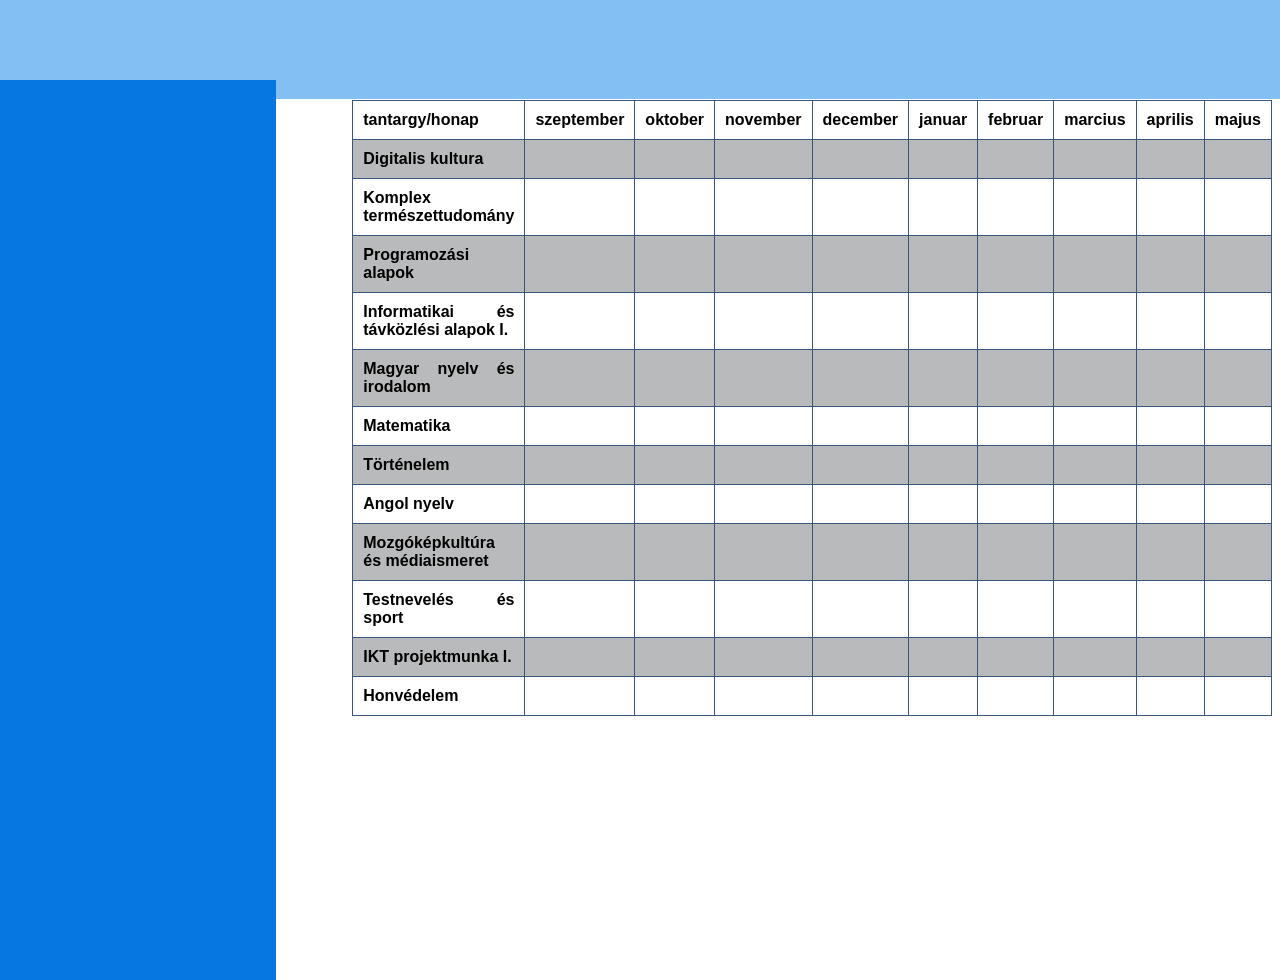
==== index2.html @ 78ba095e "major changes" ====
<!DOCTYPE html>
<html lang="hu">
<head>
    <meta charset="UTF-8">
    <meta name="viewport" content="width=device-width, initial-scale=1.0">
    <link rel="stylesheet" href="style2.css">
    <link rel="stylesheet" href="stylep2.css">
    <link rel="web icon" href="gugi.png">
    <title>Jegyek</title>
</head>
<body>
    <div class="felso">
        
    </div>
    <div class="bal">

    </div>
    <div class="tabla">
        <table>
            <tr>
                <th id="first">tantargy/honap</th>
                <th id="second">szeptember</th>
                <th id="third">oktober</th>
                <th id="fourth">november</th>
                <th id="fifth">december</th>
                <th id="sixth">januar</th>
                <th id="seventh">februar</th>
                <th id="eighth">marcius</th>
                <th id="ninth">aprilis</th>
                <th id="tenth">majus</th>
            </tr>
            <tr>
                <th>Digitalis kultura</th>
                <th></th>
                <th></th>
                <th></th>
                <th></th>
                <th></th>
                <th></th>
                <th></th>
                <th></th>
                <th></th>
            </tr>
            <tr>
                <th>Komplex természettudomány</th>
                <th></th>
                <th></th>
                <th></th>
                <th></th>
                <th></th>
                <th></th>
                <th></th>
                <th></th>
                <th></th>
            </tr>
            <tr>
                <th>Programozási alapok</th>
                <th></th>
                <th></th>
                <th></th>
                <th></th>
                <th></th>
                <th></th>
                <th></th>
                <th></th>
                <th></th>
            </tr>
            <tr>
                <th>Informatikai és távközlési alapok I.</th>
                <th></th>
                <th></th>
                <th></th>
                <th></th>
                <th></th>
                <th></th>
                <th></th>
                <th></th>
                <th></th>
            </tr>
            <tr>
                <th>Magyar nyelv és irodalom</th>
                <th></th>
                <th></th>
                <th></th>
                <th></th>
                <th></th>
                <th></th>
                <th></th>
                <th></th>
                <th></th>
            </tr>
            <tr>
                <th>Matematika</th>
                <th></th>
                <th></th>
                <th></th>
                <th></th>
                <th></th>
                <th></th>
                <th></th>
                <th></th>
                <th></th>
            </tr>
            <tr>
                <th>Történelem</th>
                <th></th>
                <th></th>
                <th></th>
                <th></th>
                <th></th>
                <th></th>
                <th></th>
                <th></th>
                <th></th>
            </tr>
            <tr>
                <th>Angol nyelv</th>
                <th></th>
                <th></th>
                <th></th>
                <th></th>
                <th></th>
                <th></th>
                <th></th>
                <th></th>
                <th></th>
            </tr>
            <tr>
                <th>Mozgóképkultúra és médiaismeret</th>
                <th></th>
                <th></th>
                <th></th>
                <th></th>
                <th></th>
                <th></th>
                <th></th>
                <th></th>
                <th></th>
            </tr>
            <tr>
                <th>Testnevelés és sport</th>
                <th></th>
                <th></th>
                <th></th>
                <th></th>
                <th></th>
                <th></th>
                <th></th>
                <th></th>
                <th></th>
            </tr>
            <tr>
                <th>IKT projektmunka I.</th>
                <th></th>
                <th></th>
                <th></th>
                <th></th>
                <th></th>
                <th></th>
                <th></th>
                <th></th>
                <th></th>
            </tr>
            <tr>
                <th>Honvédelem</th>
                <th></th>
                <th></th>
                <th></th>
                <th></th>
                <th></th>
                <th></th>
                <th></th>
                <th></th>
                <th></th>
            </tr>
        </table>
    </div>
</body>
</html>
---- style2.css ----
body{
    overflow-x: hidden;
}
th{
    font-family: 'Segoe UI', Tahoma, Geneva, Verdana, sans-serif;
    text-align: justify;
    padding: 10px;
    border: 1px solid rgb(57, 86, 124);
}
table{
    border-collapse: collapse;
    width: 86%;
    float: right;
    margin-left: -10px;
    padding-left: -99px;
}
th{
    width: 300px;
    hyphens: auto;
}
#ures{
    border:none;
}
tr:nth-child(even) {
    background-color: rgba(78, 82, 85, 0.397);
}
.felso{
    height: 100px;
    background-color: rgb(132, 191, 243);
    margin: -9px;
    margin-bottom: 1px;
    float: right;
    width: 1650px;
}
.bal{
    height: 900px;
    float: left;
    background-color: rgb(6, 119, 224);
    width: 288px;
    margin-right: -20px;
    margin-left: -20px;
    margin-top: -20px;
}
---- stylep2.css ----
@media only screen and (max-width: 1700px){
    body{
    overflow-x: hidden;
}
th{
    font-family: 'Segoe UI', Tahoma, Geneva, Verdana, sans-serif;
    text-align: justify;
    padding: 10px;
    border: 1px solid rgb(57, 86, 124);
}
table{
    border-collapse: collapse;
    width: 56%;
    float: right;
    margin-left: -10px;
    padding-left: -99px;
    
}
th{
    width: 300px;
    hyphens: auto;
}
#ures{
    border:none;
}
tr:nth-child(even) {
    background-color: rgba(78, 82, 85, 0.397);
}
.felso{
    height: 100px;
    background-color: rgb(132, 191, 243);
    margin: -9px;
    margin-bottom: 1px;
    float: right;
    width: 1650px;
}
.bal{
    height: 900px;
    float: left;
    background-color: rgb(6, 119, 224);
    width: 288px;
    margin-right: -20px;
    margin-left: -20px;
    margin-top: -20px;
}
}
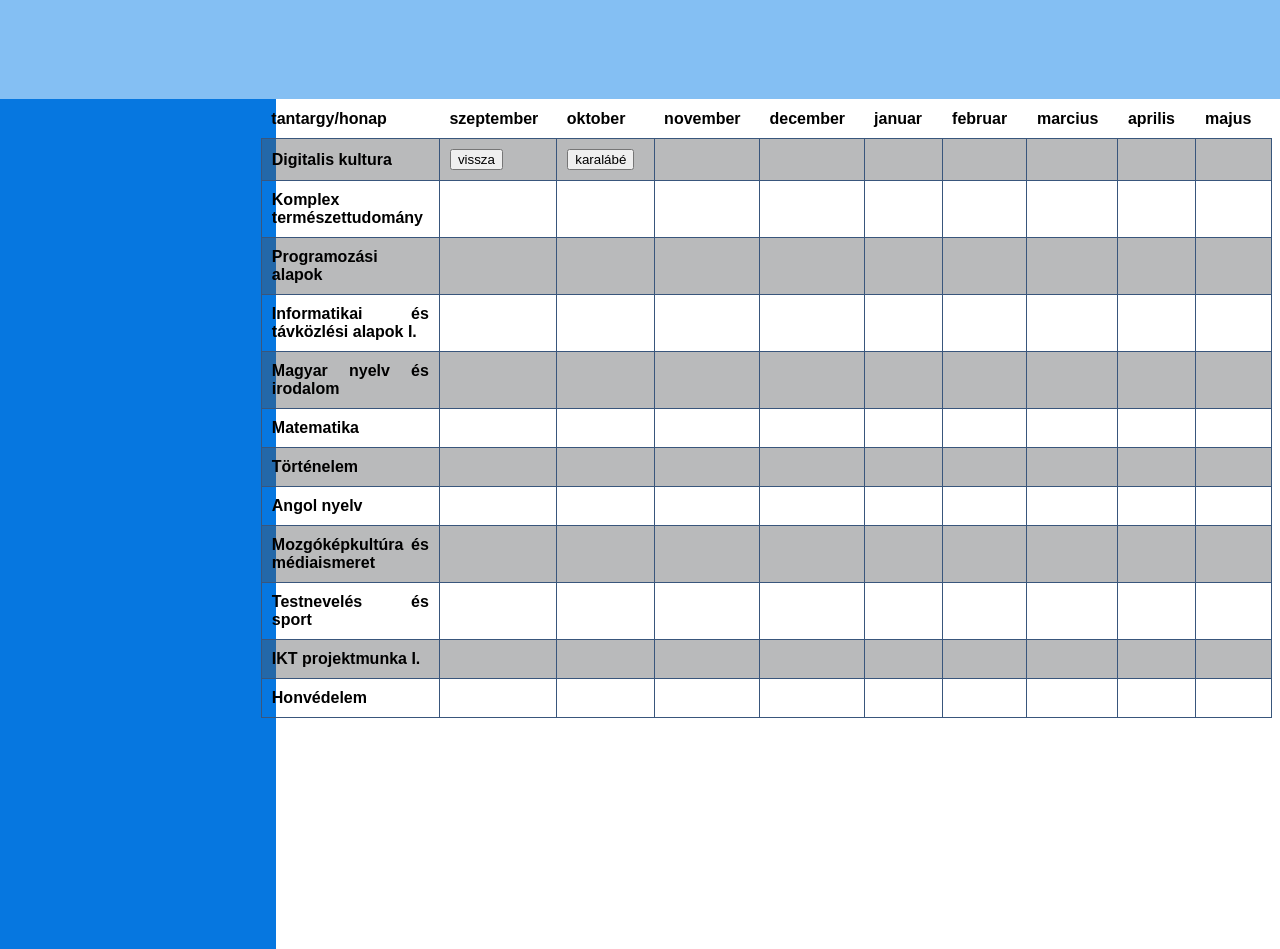
==== commit 1b365a2f: "major changes" ====
--- a/index2.html
+++ b/index2.html
@@ -10,10 +10,9 @@
 </head>
 <body>
     <div class="felso">
-        
+         
     </div>
-    <div class="bal">
-
+    <div class="bal" id="bal">
     </div>
     <div class="tabla">
         <table>
@@ -31,8 +30,8 @@
             </tr>
             <tr>
                 <th>Digitalis kultura</th>
-                <th></th>
-                <th></th>
+                <th><button id="vissza">vissza</button></th>
+                <th><button id="karalabe">karalábé</button></th>
                 <th></th>
                 <th></th>
                 <th></th>
@@ -175,5 +174,6 @@
             </tr>
         </table>
     </div>
+    <script src="gugi.js"></script>
 </body>
 </html>
--- a/style2.css
+++ b/style2.css
@@ -8,19 +8,31 @@
     border: 1px solid rgb(57, 86, 124);
 }
 table{
-    border-collapse: collapse;
+    border-collapse: separate;
+    border-spacing: 0;
     width: 86%;
     float: right;
     margin-left: -10px;
     padding-left: -99px;
+    border-radius: 10px;
+}
+tr:first-child th:first-child{
+    border-top-left-radius: 10px;
+}
+tr:first-child th:last-child{
+    border-top-right-radius: 10px;
+}
+tr:last-child th:first-child{
+    border-bottom-left-radius: 10px;
+}
+tr:last-child th:last-child{
+    border-bottom-right-radius: 10px;
 }
 th{
     width: 300px;
     hyphens: auto;
 }
-#ures{
-    border:none;
-}
+
 tr:nth-child(even) {
     background-color: rgba(78, 82, 85, 0.397);
 }
@@ -40,4 +52,22 @@
     margin-right: -20px;
     margin-left: -20px;
     margin-top: -20px;
+    transition: transform 0.4s ease-in-out, opacity 0.3s ease;
+}
+.bal.hidden{
+  transform: translateX(-100%);
+  opacity: 0;
+}
+.bal.visible{
+    transform: translateX(1%);
+    opacity: 100;
+}
+#first, #second, #third, #fourth, #fifth, #sixth, #seventh, #eighth, #ninth, #tenth{
+    border: none;
+}
+.vissza{
+    width: 100px;
+    height: 100px;
+    top: 100px;
+    left: 100px;
 }
--- a/stylep2.css
+++ b/stylep2.css
@@ -10,7 +10,7 @@
 }
 table{
     border-collapse: collapse;
-    width: 56%;
+    width: 80%;
     float: right;
     margin-left: -10px;
     padding-left: -99px;
@@ -35,12 +35,12 @@
     width: 1650px;
 }
 .bal{
-    height: 900px;
+    height: 850px;
     float: left;
     background-color: rgb(6, 119, 224);
     width: 288px;
     margin-right: -20px;
     margin-left: -20px;
-    margin-top: -20px;
+    margin-top: -1px;
 }
 }
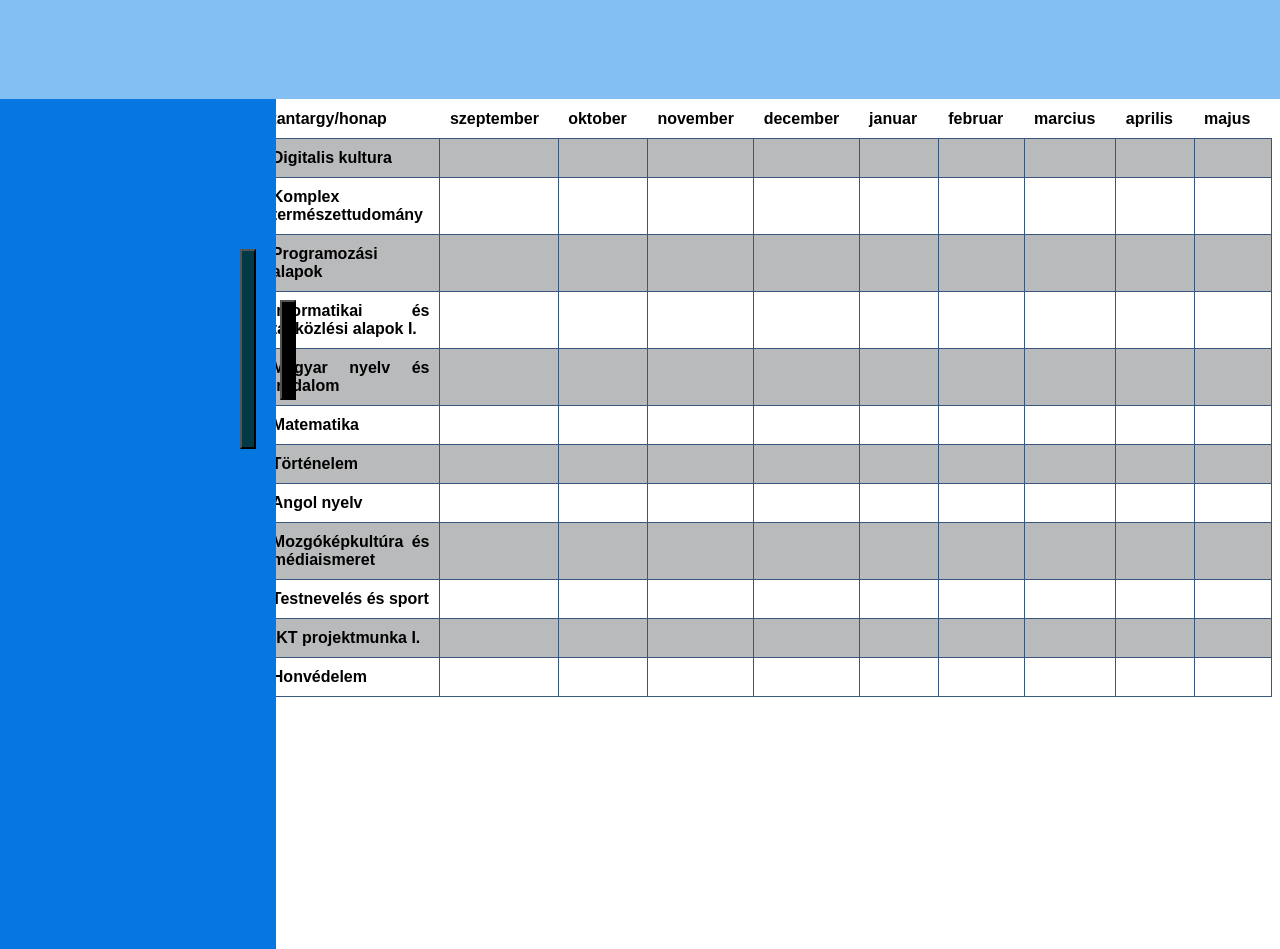
==== commit 775ecf39: "major changes" ====
--- a/index2.html
+++ b/index2.html
@@ -12,9 +12,12 @@
     <div class="felso">
          
     </div>
+    
     <div class="bal" id="bal">
+        <button id="karalabe"></button>
     </div>
     <div class="tabla">
+        <button id="vissza"></button>
         <table>
             <tr>
                 <th id="first">tantargy/honap</th>
@@ -30,8 +33,8 @@
             </tr>
             <tr>
                 <th>Digitalis kultura</th>
-                <th><button id="vissza">vissza</button></th>
-                <th><button id="karalabe">karalábé</button></th>
+                <th></th>
+                <th></th>
                 <th></th>
                 <th></th>
                 <th></th>
--- a/style2.css
+++ b/style2.css
@@ -53,21 +53,35 @@
     margin-left: -20px;
     margin-top: -20px;
     transition: transform 0.4s ease-in-out, opacity 0.3s ease;
+    transform: translateX(0%);
+    opacity: 1;
 }
 .bal.hidden{
   transform: translateX(-100%);
   opacity: 0;
-}
-.bal.visible{
-    transform: translateX(1%);
-    opacity: 100;
+  position: absolute;   
 }
 #first, #second, #third, #fourth, #fifth, #sixth, #seventh, #eighth, #ninth, #tenth{
     border: none;
 }
-.vissza{
-    width: 100px;
+#vissza{
+    position: absolute;
+    width: 10px;
     height: 100px;
-    top: 100px;
-    left: 100px;
+    top: 300px;
+    left: 280px;
+    background-color: black;
+}
+#karalabe{
+    position: absolute;
+    background-color: rgb(1, 57, 68);
+    width: 10px;
+    height: 200px;
+    top: 150px;
+    right: 20px
+}
+.sidebar table{
+    min-width: 100%;
+    margin-left: 0;
+    float: none;
 }
--- a/stylep2.css
+++ b/stylep2.css
@@ -43,4 +43,17 @@
     margin-left: -20px;
     margin-top: -1px;
 }
+}
+.bal.hidden{
+  transform: translateX(-100%);
+  opacity: 0;
+}
+#first, #second, #third, #fourth, #fifth, #sixth, #seventh, #eighth, #ninth, #tenth{
+    border: none;
+}
+.vissza{
+    width: 100px;
+    height: 100px;
+    top: 100px;
+    left: 100px;
 }
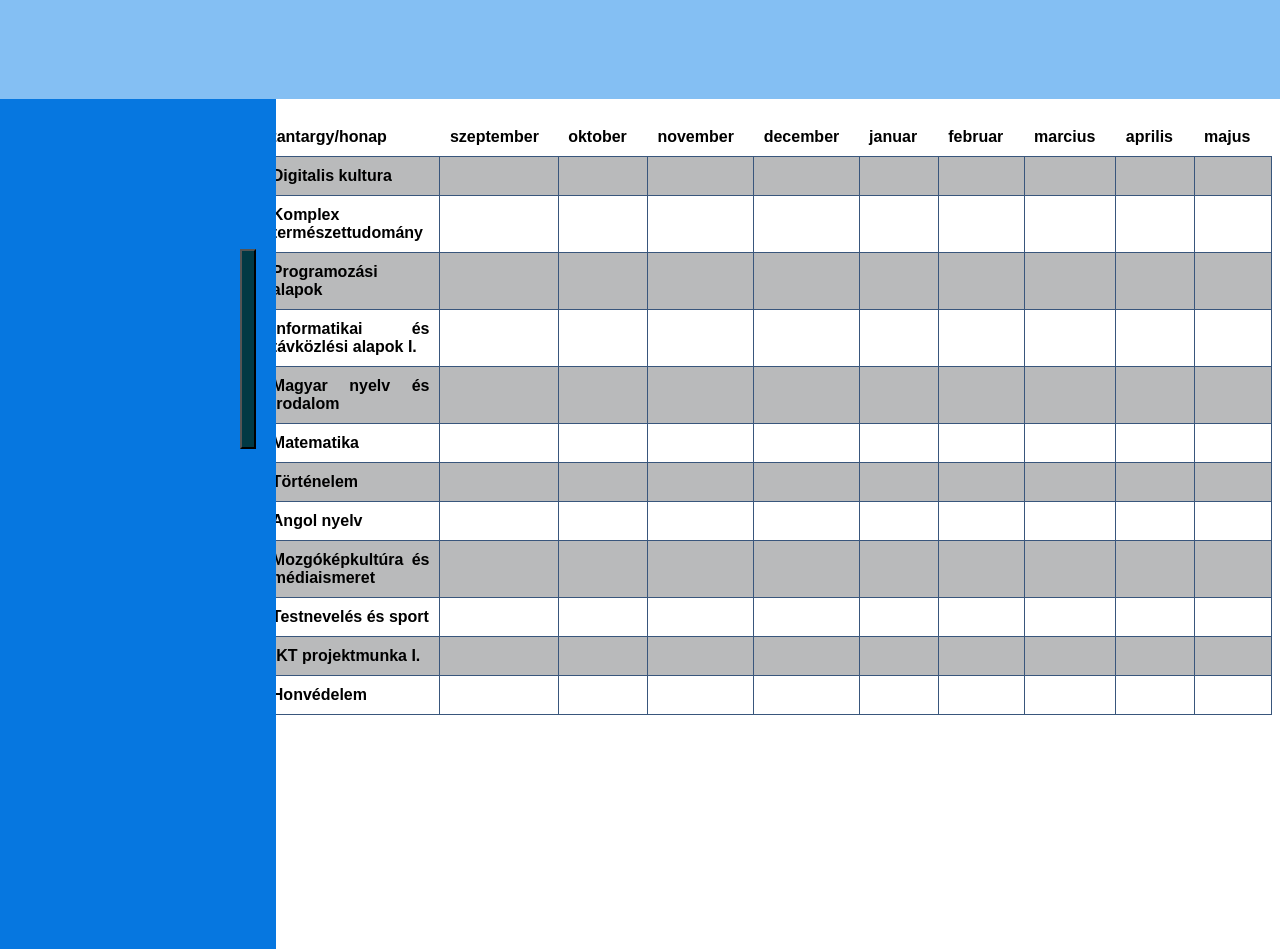
==== commit 4d2b0b39: "major changes so i almost done the html part of the site what i still need is a backend to get the i" ====
--- a/index2.html
+++ b/index2.html
@@ -15,6 +15,7 @@
     
     <div class="bal" id="bal">
         <button id="karalabe"></button>
+        
     </div>
     <div class="tabla">
         <button id="vissza"></button>
--- a/style2.css
+++ b/style2.css
@@ -64,12 +64,24 @@
 #first, #second, #third, #fourth, #fifth, #sixth, #seventh, #eighth, #ninth, #tenth{
     border: none;
 }
-#vissza{
+.vissza{
     position: absolute;
     width: 10px;
     height: 100px;
     top: 300px;
-    left: 280px;
+    left: 380px;
+    background-color: black;
+    transform: translateX(-100%);
+    opacity: 0;
+}
+#vissza.hid{
+    opacity: 1;
+    transform: translateX(100%);
+    position: absolute;
+    width: 10px;
+    height: 100px;
+    top: 300px;
+    left: 1px;
     background-color: black;
 }
 #karalabe{
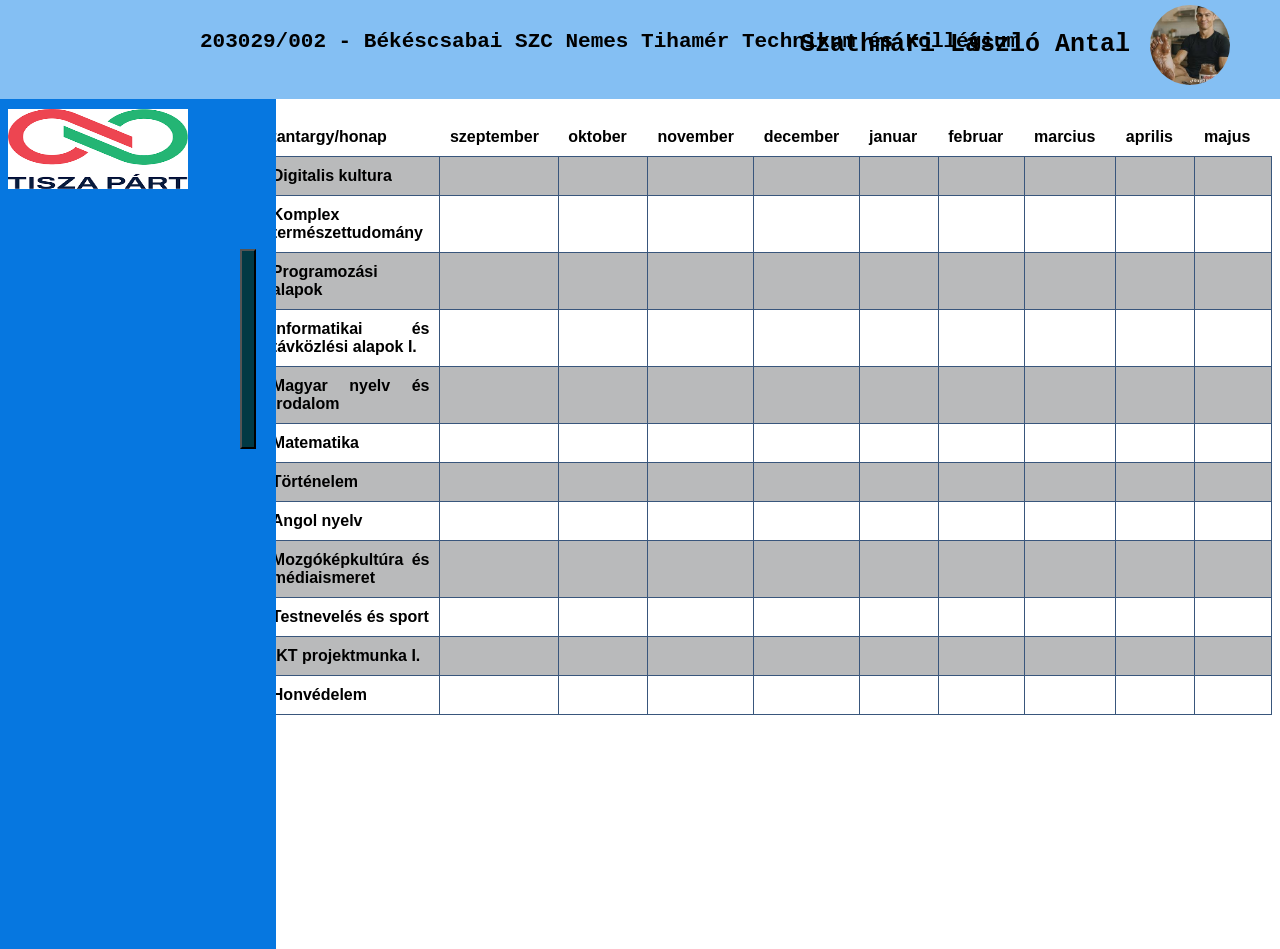
==== commit 116271a7: "major changes" ====
--- a/index2.html
+++ b/index2.html
@@ -11,11 +11,13 @@
 <body>
     <div class="felso">
          
+         <label for="school">203029/002 - Békéscsabai SZC Nemes Tihamér Technikum és Kollégium</label>
+         <label for="profile">Szathmári László Antal <img src="download.jpg" alt="pfp" id="profilepic"></label>
     </div>
     
     <div class="bal" id="bal">
         <button id="karalabe"></button>
-        
+        <img src="download (1).png" alt="logo" id="logo">
     </div>
     <div class="tabla">
         <button id="vissza"></button>
--- a/style2.css
+++ b/style2.css
@@ -78,11 +78,13 @@
     opacity: 1;
     transform: translateX(100%);
     position: absolute;
-    width: 10px;
+    width: 4px;
     height: 100px;
     top: 300px;
-    left: 1px;
-    background-color: black;
+    left: -15px;
+    background-color: rgb(6, 119, 224);
+    border-color: rgb(6, 119, 224);
+    border-radius: 5px;
 }
 #karalabe{
     position: absolute;
@@ -93,7 +95,38 @@
     right: 20px
 }
 .sidebar table{
-    min-width: 100%;
+    min-width: 99%;
     margin-left: 0;
-    float: none;
+    float: right;
+}
+#logo{
+    height: 80px;
+    width: 180px;
+    position: absolute;
+    top: 10px;
+    left: 20px;
+}
+#profilepic{
+    position: absolute;
+    right: -100px;
+    top: -25px;
+    height: 80px;
+    width: 80px;
+    border-radius: 1000px;
+}
+label[for="profile"]{
+    position: absolute;
+    right: 150px;
+    top: 30px;
+    font-family: 'Courier New', Courier, monospace;
+    font-weight: 600;
+    font-size: 25px;
+}
+label[for="school"]{
+    position: absolute;
+    left: 200px;
+    top: 30px;
+    font-family: 'Courier New', Courier, monospace;
+    font-weight: 600;
+    font-size: 21px;
 }
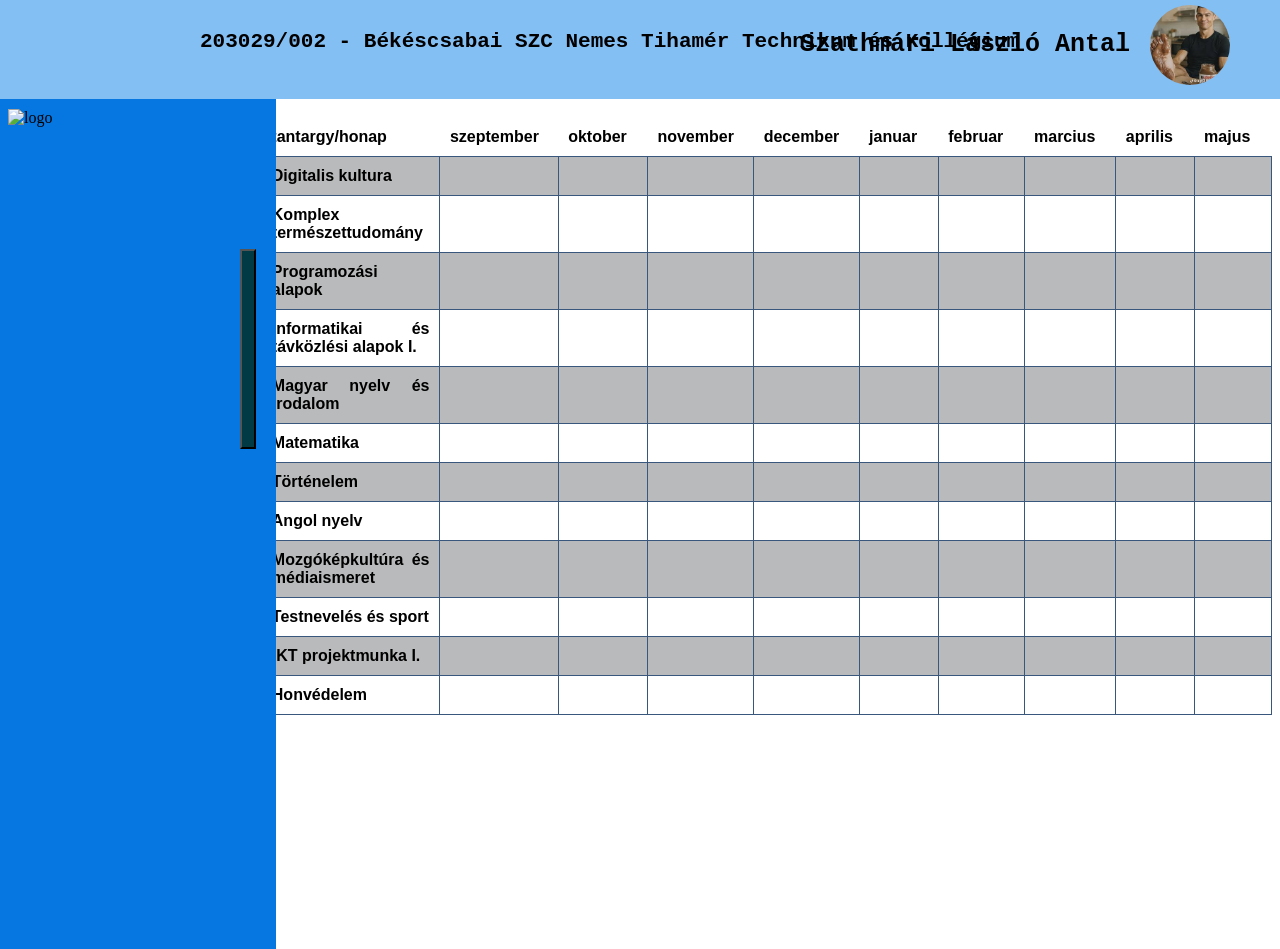
==== commit 0f2a7929: "Update logo img tag in index2.html Replaced image source with an empty img tag." ====
--- a/index2.html
+++ b/index2.html
@@ -17,7 +17,7 @@
     
     <div class="bal" id="bal">
         <button id="karalabe"></button>
-        <img src="download (1).png" alt="logo" id="logo">
+        <img alt="logo" id="logo">
     </div>
     <div class="tabla">
         <button id="vissza"></button>
@@ -182,4 +182,4 @@
     </div>
     <script src="gugi.js"></script>
 </body>
-</html>+</html>
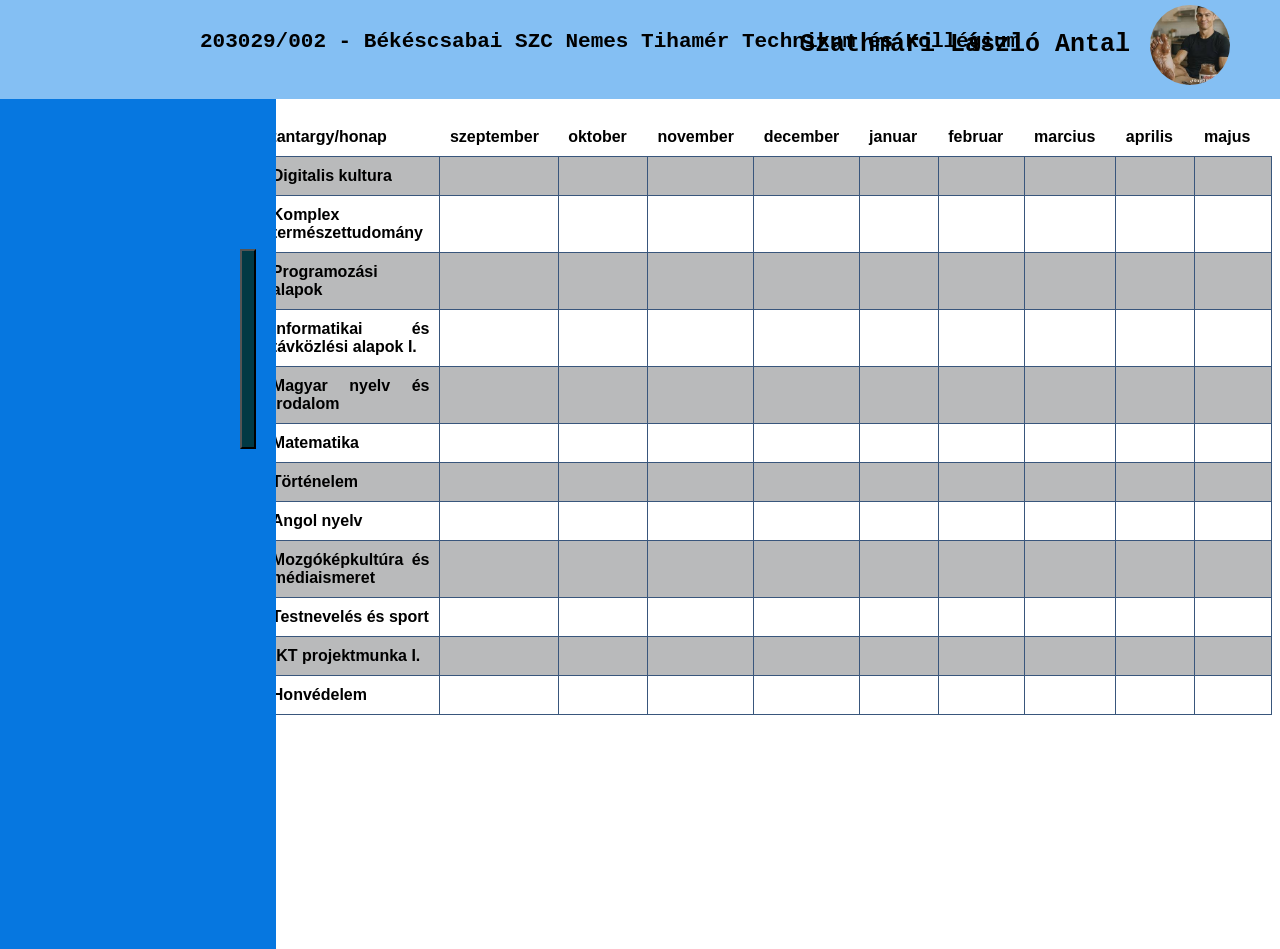
==== commit 3430f4ca: "Remove logo image from index2.html Removed logo image from the bal div." ====
--- a/index2.html
+++ b/index2.html
@@ -17,7 +17,6 @@
     
     <div class="bal" id="bal">
         <button id="karalabe"></button>
-        <img alt="logo" id="logo">
     </div>
     <div class="tabla">
         <button id="vissza"></button>
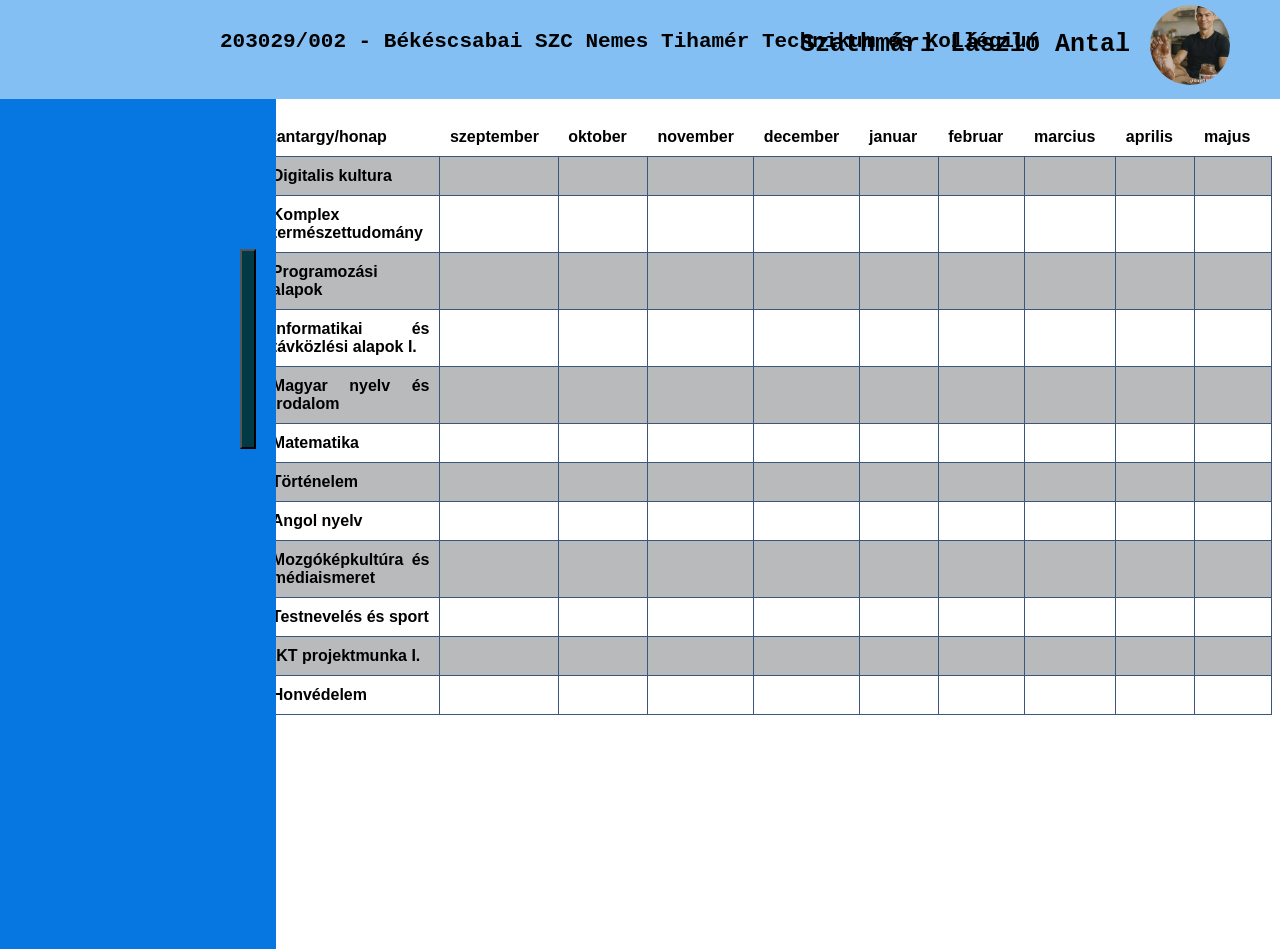
==== commit 53172607: "major changes" ====
--- a/index2.html
+++ b/index2.html
@@ -3,8 +3,8 @@
 <head>
     <meta charset="UTF-8">
     <meta name="viewport" content="width=device-width, initial-scale=1.0">
-    <link rel="stylesheet" href="style2.css">
-    <link rel="stylesheet" href="stylep2.css">
+    <link rel="stylesheet" href="static/style2.css">
+    <link rel="stylesheet" href="static/stylep2.css">
     <link rel="web icon" href="gugi.png">
     <title>Jegyek</title>
 </head>
--- a/static/style2.css
+++ b/static/style2.css
@@ -0,0 +1,133 @@
+body{
+    overflow-x: hidden;
+}
+th{
+    font-family: 'Segoe UI', Tahoma, Geneva, Verdana, sans-serif;
+    text-align: justify;
+    padding: 10px;
+    border: 1px solid rgb(57, 86, 124);
+}
+table{
+    border-collapse: separate;
+    border-spacing: 0;
+    width: 86%;
+    float: right;
+    margin-left: -10px;
+    padding-left: -99px;
+    border-radius: 10px;
+}
+tr:first-child th:first-child{
+    border-top-left-radius: 10px;
+}
+tr:first-child th:last-child{
+    border-top-right-radius: 10px;
+}
+tr:last-child th:first-child{
+    border-bottom-left-radius: 10px;
+}
+tr:last-child th:last-child{
+    border-bottom-right-radius: 10px;
+}
+th{
+    width: 300px;
+    hyphens: auto;
+}
+
+tr:nth-child(even) {
+    background-color: rgba(78, 82, 85, 0.397);
+}
+.felso{
+    height: 100px;
+    background-color: rgb(132, 191, 243);
+    margin: -9px;
+    margin-bottom: 1px;
+    float: right;
+    width: 100%;
+}
+.bal{
+    height: 900px;
+    float: left;
+    background-color: rgb(6, 119, 224);
+    width: 288px;
+    margin-right: -20px;
+    margin-left: -20px;
+    margin-top: -100px;
+    transition: transform 0.4s ease-in-out, opacity 0.3s ease;
+    transform: translateX(0%);
+    opacity: 1;
+}
+.bal.hidden{
+  transform: translateX(-100%);
+  opacity: 0;
+  position: absolute;   
+}
+#first, #second, #third, #fourth, #fifth, #sixth, #seventh, #eighth, #ninth, #tenth{
+    border: none;
+}
+.vissza{
+    position: absolute;
+    width: 10px;
+    height: 100px;
+    top: 300px;
+    left: 380px;
+    background-color: black;
+    transform: translateX(-100%);
+    opacity: 0;
+}
+#vissza.hid{
+    opacity: 1;
+    transform: translateX(100%);
+    position: absolute;
+    width: 4px;
+    height: 100px;
+    top: 300px;
+    left: -15px;
+    background-color: rgb(6, 119, 224);
+    border-color: rgb(6, 119, 224);
+    border-radius: 5px;
+}
+#karalabe{
+    position: absolute;
+    background-color: rgb(1, 57, 68);
+    width: 10px;
+    height: 200px;
+    top: 150px;
+    right: 20px
+}
+.sidebar table{
+    min-width: 99%;
+    margin-left: 0;
+    float: right;
+}
+#logo{
+    height: 80px;
+    width: 180px;
+    position: absolute;
+    top: 10px;
+    left: 20px;
+}
+#profilepic{
+    position: absolute;
+    right: -100px;
+    top: -25px;
+    height: 80px;
+    width: 80px;
+    border-radius: 1000px;
+}
+label[for="profile"]{
+    position: absolute;
+    right: 150px;
+    top: 30px;
+    font-family: 'Courier New', Courier, monospace;
+    font-weight: 600;
+    font-size: 25px;
+}
+label[for="school"]{
+    position: absolute;
+    left: 200px;
+    top: 30px;
+    font-family: 'Courier New', Courier, monospace;
+    font-weight: 600;
+    font-size: 21px;
+    margin-left: 20px;
+}
--- a/static/stylep2.css
+++ b/static/stylep2.css
@@ -0,0 +1,59 @@
+@media only screen and (max-width: 1700px){
+    body{
+    overflow-x: hidden;
+}
+th{
+    font-family: 'Segoe UI', Tahoma, Geneva, Verdana, sans-serif;
+    text-align: justify;
+    padding: 10px;
+    border: 1px solid rgb(57, 86, 124);
+}
+table{
+    border-collapse: collapse;
+    width: 80%;
+    float: right;
+    margin-left: -10px;
+    padding-left: -99px;
+    
+}
+th{
+    width: 300px;
+    hyphens: auto;
+}
+#ures{
+    border:none;
+}
+tr:nth-child(even) {
+    background-color: rgba(78, 82, 85, 0.397);
+}
+.felso{
+    height: 100px;
+    background-color: rgb(132, 191, 243);
+    margin: -9px;
+    margin-bottom: 1px;
+    float: right;
+    width: 1650px;
+}
+.bal{
+    height: 850px;
+    float: left;
+    background-color: rgb(6, 119, 224);
+    width: 288px;
+    margin-right: -20px;
+    margin-left: -20px;
+    margin-top: -1px;
+}
+}
+.bal.hidden{
+  transform: translateX(-100%);
+  opacity: 0;
+}
+#first, #second, #third, #fourth, #fifth, #sixth, #seventh, #eighth, #ninth, #tenth{
+    border: none;
+}
+.vissza{
+    width: 100px;
+    height: 100px;
+    top: 100px;
+    left: 100px;
+}
